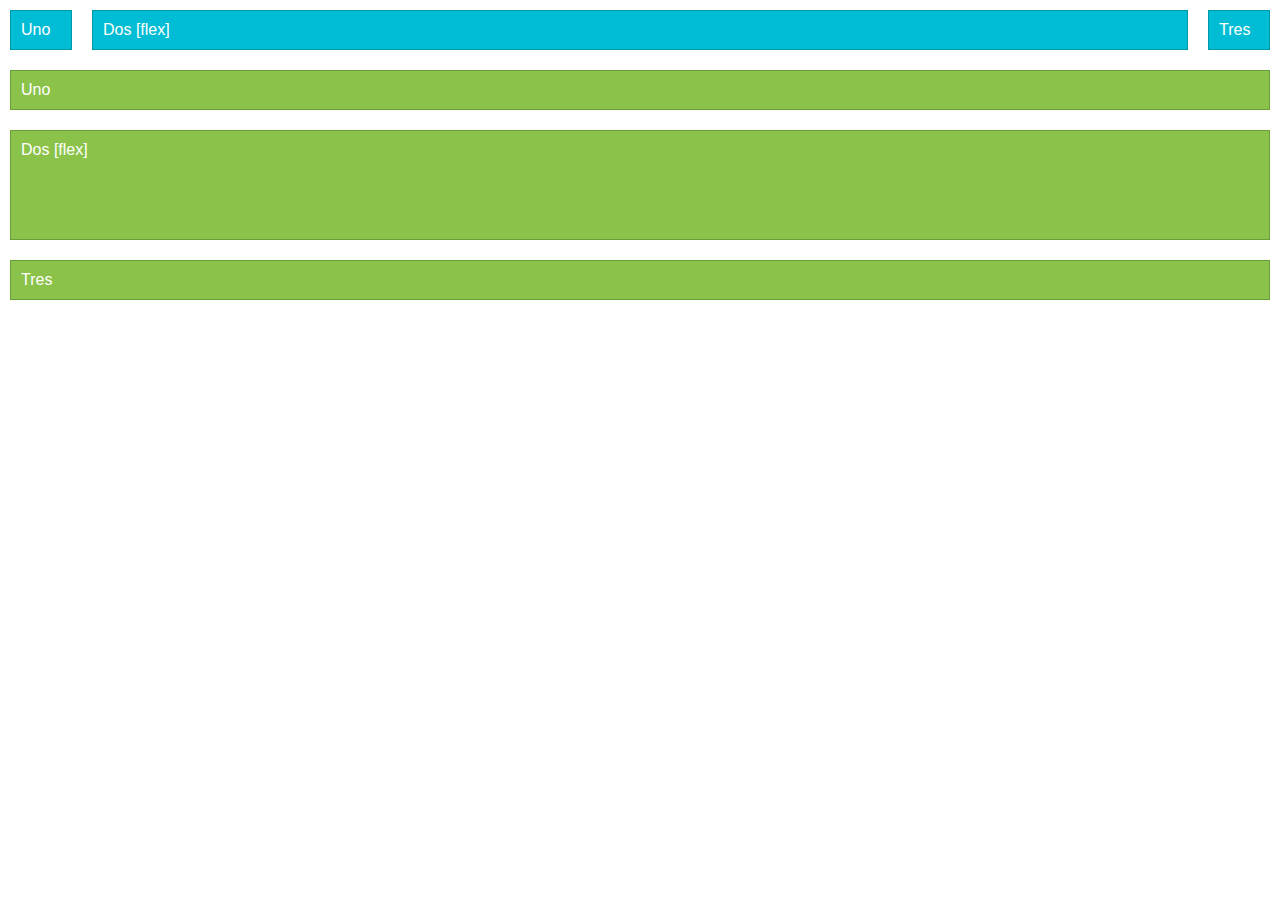
==== demos/flex-cell.html @ 1fb4bdde "flex cells" ====
<!DOCTYPE html>
<html>
<head>
  <meta name="viewport" content="width=device-width, initial-scale=1, maximum-scale=1, user-scalable=no">
  <title>Flex Cell</title>
  <link rel="stylesheet" href="../css/layout.css">
  <link rel="stylesheet" href="./demo.css">
</head>
<body class="demo">

  <div layout="horizontal">

    <div>Uno</div>

    <div flex>Dos [flex]</div>

    <div>Tres</div>

  </div>

  <div layout="vertical" style="height: 250px;">

    <div>Uno</div>

    <div flex>Dos [flex]</div>

    <div>Tres</div>

  </div>

</body>
</html>
---- css/layout.css ----
[layout] {
  -webkit-box-sizing: border-box;
  -moz-box-sizing: border-box;
  box-sizing: border-box;
  display: -webkit-box;
  display: -webkit-flex;
  display: -moz-box;
  display: -moz-flex;
  display: -ms-flexbox;
  display: flex;
  -webkit-box-direction: normal;
  -webkit-box-orient: horizontal;
  -webkit-flex-direction: row;
  -moz-flex-direction: row;
  -ms-flex-direction: row;
  flex-direction: row;
}

[layout="vertical"] {
  display: -webkit-box;
  display: -webkit-flex;
  display: -moz-box;
  display: -moz-flex;
  display: -ms-flexbox;
  display: flex;
  -webkit-box-direction: normal;
  -webkit-box-orient: vertical;
  -webkit-flex-direction: column;
  -moz-flex-direction: column;
  -ms-flex-direction: column;
  flex-direction: column;
}

[layout] > [flex] {
  -webkit-box-sizing: border-box;
  -moz-box-sizing: border-box;
  box-sizing: border-box;
  display: block;
}

[layout] > [layout] {
  display: -webkit-box;
  display: -webkit-flex;
  display: -moz-box;
  display: -moz-flex;
  display: -ms-flexbox;
  display: flex;
}

[layout-padding],
[layout][layout-padding] > * {
  padding: 7.5px;
}

[layout-padding] + [layout-padding] {
  margin-top: -7.5px;
  padding-top: 0;
}

[layout-fill] {
  margin: 0;
  height: 100vh;
}

/* layout = Default */
[flex] {
  -webkit-box-flex: 1;
  -webkit-flex: 1;
  -moz-box-flex: 1;
  -moz-flex: 1;
  -ms-flex: 1;
  flex: 1;
}

[flex="10"] {
  max-width: 10%;
  -webkit-box-flex: 0;
  -webkit-flex: 0 0 10%;
  -moz-box-flex: 0;
  -moz-flex: 0 0 10%;
  -ms-flex: 0 0 10%;
  flex: 0 0 10%;
}

[flex="20"] {
  max-width: 20%;
  -webkit-box-flex: 0;
  -webkit-flex: 0 0 20%;
  -moz-box-flex: 0;
  -moz-flex: 0 0 20%;
  -ms-flex: 0 0 20%;
  flex: 0 0 20%;
}

[flex="25"] {
  max-width: 25%;
  -webkit-box-flex: 0;
  -webkit-flex: 0 0 25%;
  -moz-box-flex: 0;
  -moz-flex: 0 0 25%;
  -ms-flex: 0 0 25%;
  flex: 0 0 25%;
}

[flex="33"], [flex="34"] {
  max-width: 33.33%;
  -webkit-box-flex: 0;
  -webkit-flex: 0 0 33.33%;
  -moz-box-flex: 0;
  -moz-flex: 0 0 33.33%;
  -ms-flex: 0 0 33.33%;
  flex: 0 0 33.33%;
}

[flex="50"] {
  max-width: 50%;
  -webkit-box-flex: 0;
  -webkit-flex: 0 0 50%;
  -moz-box-flex: 0;
  -moz-flex: 0 0 50%;
  -ms-flex: 0 0 50%;
  flex: 0 0 50%;
}

[flex="66"], [flex="67"] {
  max-width: 66.66%;
  -webkit-box-flex: 0;
  -webkit-flex: 0 0 66.66%;
  -moz-box-flex: 0;
  -moz-flex: 0 0 66.66%;
  -ms-flex: 0 0 66.66%;
  flex: 0 0 66.66%;
}

[flex="75"] {
  max-width: 75%;
  -webkit-box-flex: 0;
  -webkit-flex: 0 0 75%;
  -moz-box-flex: 0;
  -moz-flex: 0 0 75%;
  -ms-flex: 0 0 75%;
  flex: 0 0 75%;
}

[flex="80"] {
  max-width: 80%;
  -webkit-box-flex: 0;
  -webkit-flex: 0 0 80%;
  -moz-box-flex: 0;
  -moz-flex: 0 0 80%;
  -ms-flex: 0 0 80%;
  flex: 0 0 80%;
}

[flex="90"] {
  max-width: 90%;
  -webkit-box-flex: 0;
  -webkit-flex: 0 0 90%;
  -moz-box-flex: 0;
  -moz-flex: 0 0 90%;
  -ms-flex: 0 0 90%;
  flex: 0 0 90%;
}

[offset="10"] {
  margin-left: 10%;
}

[offset="20"] {
  margin-left: 20%;
}

[offset="25"] {
  margin-left: 25%;
}

[offset="33"], [offset="34"] {
  margin-left: 33.33%;
}

[offset="50"] {
  margin-left: 50%;
}

[offset="66"], [offset="67"] {
  margin-left: 66.66%;
}

[offset="75"] {
  margin-left: 75%;
}

[offset="80"] {
  margin-left: 80%;
}

[offset="90"] {
  margin-left: 90%;
}

/* layout-sm = Small (Tablets) */
@media (min-width: 600px) {
  [layout-sm] {
    -webkit-box-direction: normal;
    -webkit-box-orient: horizontal;
    -webkit-flex-direction: row;
    -moz-flex-direction: row;
    -ms-flex-direction: row;
    flex-direction: row;
  }

  [layout-sm="vertical"] {
    -webkit-box-direction: normal;
    -webkit-box-orient: vertical;
    -webkit-flex-direction: column;
    -moz-flex-direction: column;
    -ms-flex-direction: column;
    flex-direction: column;
  }

  [flex-sm] {
    -webkit-box-flex: 1;
    -webkit-flex: 1;
    -moz-box-flex: 1;
    -moz-flex: 1;
    -ms-flex: 1;
    flex: 1;
  }

  [flex-sm="10"] {
    max-width: 10%;
    -webkit-box-flex: 0;
    -webkit-flex: 0 0 10%;
    -moz-box-flex: 0;
    -moz-flex: 0 0 10%;
    -ms-flex: 0 0 10%;
    flex: 0 0 10%;
  }

  [flex-sm="20"] {
    max-width: 20%;
    -webkit-box-flex: 0;
    -webkit-flex: 0 0 20%;
    -moz-box-flex: 0;
    -moz-flex: 0 0 20%;
    -ms-flex: 0 0 20%;
    flex: 0 0 20%;
  }

  [flex-sm="25"] {
    max-width: 25%;
    -webkit-box-flex: 0;
    -webkit-flex: 0 0 25%;
    -moz-box-flex: 0;
    -moz-flex: 0 0 25%;
    -ms-flex: 0 0 25%;
    flex: 0 0 25%;
  }

  [flex-sm="33"], [flex-sm="34"] {
    max-width: 33.33%;
    -webkit-box-flex: 0;
    -webkit-flex: 0 0 33.33%;
    -moz-box-flex: 0;
    -moz-flex: 0 0 33.33%;
    -ms-flex: 0 0 33.33%;
    flex: 0 0 33.33%;
  }

  [flex-sm="50"] {
    max-width: 50%;
    -webkit-box-flex: 0;
    -webkit-flex: 0 0 50%;
    -moz-box-flex: 0;
    -moz-flex: 0 0 50%;
    -ms-flex: 0 0 50%;
    flex: 0 0 50%;
  }

  [flex-sm="66"], [flex-sm="67"] {
    max-width: 66.66%;
    -webkit-box-flex: 0;
    -webkit-flex: 0 0 66.66%;
    -moz-box-flex: 0;
    -moz-flex: 0 0 66.66%;
    -ms-flex: 0 0 66.66%;
    flex: 0 0 66.66%;
  }

  [flex-sm="75"] {
    max-width: 75%;
    -webkit-box-flex: 0;
    -webkit-flex: 0 0 75%;
    -moz-box-flex: 0;
    -moz-flex: 0 0 75%;
    -ms-flex: 0 0 75%;
    flex: 0 0 75%;
  }

  [flex-sm="80"] {
    max-width: 80%;
    -webkit-box-flex: 0;
    -webkit-flex: 0 0 80%;
    -moz-box-flex: 0;
    -moz-flex: 0 0 80%;
    -ms-flex: 0 0 80%;
    flex: 0 0 80%;
  }

  [flex-sm="90"] {
    max-width: 90%;
    -webkit-box-flex: 0;
    -webkit-flex: 0 0 90%;
    -moz-box-flex: 0;
    -moz-flex: 0 0 90%;
    -ms-flex: 0 0 90%;
    flex: 0 0 90%;
  }

  [offset-sm="10"] {
    margin-left: 10%;
  }

  [offset-sm="20"] {
    margin-left: 20%;
  }

  [offset-sm="25"] {
    margin-left: 25%;
  }

  [offset-sm="33"], [offset-sm="34"] {
    margin-left: 33.33%;
  }

  [offset-sm="50"] {
    margin-left: 50%;
  }

  [offset-sm="66"], [offset-sm="67"] {
    margin-left: 66.66%;
  }

  [offset-sm="75"] {
    margin-left: 75%;
  }

  [offset-sm="80"] {
    margin-left: 80%;
  }

  [offset-sm="90"] {
    margin-left: 90%;
  }
}
/* layout-md = Medium (Desktops) */
@media (min-width: 960px) {
  [layout-md] {
    -webkit-box-direction: normal;
    -webkit-box-orient: horizontal;
    -webkit-flex-direction: row;
    -moz-flex-direction: row;
    -ms-flex-direction: row;
    flex-direction: row;
  }

  [layout-md="vertical"] {
    -webkit-box-direction: normal;
    -webkit-box-orient: vertical;
    -webkit-flex-direction: column;
    -moz-flex-direction: column;
    -ms-flex-direction: column;
    flex-direction: column;
  }

  [flex-md] {
    -webkit-box-flex: 1;
    -webkit-flex: 1;
    -moz-box-flex: 1;
    -moz-flex: 1;
    -ms-flex: 1;
    flex: 1;
  }

  [flex-md="10"] {
    max-width: 10%;
    -webkit-box-flex: 0;
    -webkit-flex: 0 0 10%;
    -moz-box-flex: 0;
    -moz-flex: 0 0 10%;
    -ms-flex: 0 0 10%;
    flex: 0 0 10%;
  }

  [flex-md="20"] {
    max-width: 20%;
    -webkit-box-flex: 0;
    -webkit-flex: 0 0 20%;
    -moz-box-flex: 0;
    -moz-flex: 0 0 20%;
    -ms-flex: 0 0 20%;
    flex: 0 0 20%;
  }

  [flex-md="25"] {
    max-width: 25%;
    -webkit-box-flex: 0;
    -webkit-flex: 0 0 25%;
    -moz-box-flex: 0;
    -moz-flex: 0 0 25%;
    -ms-flex: 0 0 25%;
    flex: 0 0 25%;
  }

  [flex-md="33"], [flex-md="34"] {
    max-width: 33.33%;
    -webkit-box-flex: 0;
    -webkit-flex: 0 0 33.33%;
    -moz-box-flex: 0;
    -moz-flex: 0 0 33.33%;
    -ms-flex: 0 0 33.33%;
    flex: 0 0 33.33%;
  }

  [flex-md="50"] {
    max-width: 50%;
    -webkit-box-flex: 0;
    -webkit-flex: 0 0 50%;
    -moz-box-flex: 0;
    -moz-flex: 0 0 50%;
    -ms-flex: 0 0 50%;
    flex: 0 0 50%;
  }

  [flex-md="66"], [flex-md="67"] {
    max-width: 66.66%;
    -webkit-box-flex: 0;
    -webkit-flex: 0 0 66.66%;
    -moz-box-flex: 0;
    -moz-flex: 0 0 66.66%;
    -ms-flex: 0 0 66.66%;
    flex: 0 0 66.66%;
  }

  [flex-md="75"] {
    max-width: 75%;
    -webkit-box-flex: 0;
    -webkit-flex: 0 0 75%;
    -moz-box-flex: 0;
    -moz-flex: 0 0 75%;
    -ms-flex: 0 0 75%;
    flex: 0 0 75%;
  }

  [flex-md="80"] {
    max-width: 80%;
    -webkit-box-flex: 0;
    -webkit-flex: 0 0 80%;
    -moz-box-flex: 0;
    -moz-flex: 0 0 80%;
    -ms-flex: 0 0 80%;
    flex: 0 0 80%;
  }

  [flex-md="90"] {
    max-width: 90%;
    -webkit-box-flex: 0;
    -webkit-flex: 0 0 90%;
    -moz-box-flex: 0;
    -moz-flex: 0 0 90%;
    -ms-flex: 0 0 90%;
    flex: 0 0 90%;
  }

  [offset-md="10"] {
    margin-left: 10%;
  }

  [offset-md="20"] {
    margin-left: 20%;
  }

  [offset-md="25"] {
    margin-left: 25%;
  }

  [offset-md="33"], [offset-md="34"] {
    margin-left: 33.33%;
  }

  [offset-md="50"] {
    margin-left: 50%;
  }

  [offset-md="66"], [offset-md="67"] {
    margin-left: 66.66%;
  }

  [offset-md="75"] {
    margin-left: 75%;
  }

  [offset-md="80"] {
    margin-left: 80%;
  }

  [offset-md="90"] {
    margin-left: 90%;
  }
}
/* layout-lg = Large */
@media (min-width: 1200px) {
  [layout-lg] {
    -webkit-box-direction: normal;
    -webkit-box-orient: horizontal;
    -webkit-flex-direction: row;
    -moz-flex-direction: row;
    -ms-flex-direction: row;
    flex-direction: row;
  }

  [layout-lg="vertical"] {
    -webkit-box-direction: normal;
    -webkit-box-orient: vertical;
    -webkit-flex-direction: column;
    -moz-flex-direction: column;
    -ms-flex-direction: column;
    flex-direction: column;
  }

  [flex-lg] {
    -webkit-box-flex: 1;
    -webkit-flex: 1;
    -moz-box-flex: 1;
    -moz-flex: 1;
    -ms-flex: 1;
    flex: 1;
  }

  [flex-lg="10"] {
    max-width: 10%;
    -webkit-box-flex: 0;
    -webkit-flex: 0 0 10%;
    -moz-box-flex: 0;
    -moz-flex: 0 0 10%;
    -ms-flex: 0 0 10%;
    flex: 0 0 10%;
  }

  [flex-lg="20"] {
    max-width: 20%;
    -webkit-box-flex: 0;
    -webkit-flex: 0 0 20%;
    -moz-box-flex: 0;
    -moz-flex: 0 0 20%;
    -ms-flex: 0 0 20%;
    flex: 0 0 20%;
  }

  [flex-lg="25"] {
    max-width: 25%;
    -webkit-box-flex: 0;
    -webkit-flex: 0 0 25%;
    -moz-box-flex: 0;
    -moz-flex: 0 0 25%;
    -ms-flex: 0 0 25%;
    flex: 0 0 25%;
  }

  [flex-lg="33"], [flex-lg="34"] {
    max-width: 33.33%;
    -webkit-box-flex: 0;
    -webkit-flex: 0 0 33.33%;
    -moz-box-flex: 0;
    -moz-flex: 0 0 33.33%;
    -ms-flex: 0 0 33.33%;
    flex: 0 0 33.33%;
  }

  [flex-lg="50"] {
    max-width: 50%;
    -webkit-box-flex: 0;
    -webkit-flex: 0 0 50%;
    -moz-box-flex: 0;
    -moz-flex: 0 0 50%;
    -ms-flex: 0 0 50%;
    flex: 0 0 50%;
  }

  [flex-lg="66"], [flex-lg="67"] {
    max-width: 66.66%;
    -webkit-box-flex: 0;
    -webkit-flex: 0 0 66.66%;
    -moz-box-flex: 0;
    -moz-flex: 0 0 66.66%;
    -ms-flex: 0 0 66.66%;
    flex: 0 0 66.66%;
  }

  [flex-lg="75"] {
    max-width: 75%;
    -webkit-box-flex: 0;
    -webkit-flex: 0 0 75%;
    -moz-box-flex: 0;
    -moz-flex: 0 0 75%;
    -ms-flex: 0 0 75%;
    flex: 0 0 75%;
  }

  [flex-lg="80"] {
    max-width: 80%;
    -webkit-box-flex: 0;
    -webkit-flex: 0 0 80%;
    -moz-box-flex: 0;
    -moz-flex: 0 0 80%;
    -ms-flex: 0 0 80%;
    flex: 0 0 80%;
  }

  [flex-lg="90"] {
    max-width: 90%;
    -webkit-box-flex: 0;
    -webkit-flex: 0 0 90%;
    -moz-box-flex: 0;
    -moz-flex: 0 0 90%;
    -ms-flex: 0 0 90%;
    flex: 0 0 90%;
  }

  [offset-lg="10"] {
    margin-left: 10%;
  }

  [offset-lg="20"] {
    margin-left: 20%;
  }

  [offset-lg="25"] {
    margin-left: 25%;
  }

  [offset-lg="33"], [offset-lg="34"] {
    margin-left: 33.33%;
  }

  [offset-lg="50"] {
    margin-left: 50%;
  }

  [offset-lg="66"], [offset-lg="67"] {
    margin-left: 66.66%;
  }

  [offset-lg="75"] {
    margin-left: 75%;
  }

  [offset-lg="80"] {
    margin-left: 80%;
  }

  [offset-lg="90"] {
    margin-left: 90%;
  }
}
---- demos/demo.css ----
body {
  margin: 0;
  padding: 0;
  font-family: "Helvetica Neue",Helvetica,Arial,sans-serif;
}

body.demos {
  padding: 10px 30px;
}

code {
  margin: 0 2px;
  padding: 1px 5px;
  background: #eee;
  font-size: 16px;
}

iframe {
  margin: 12px 0 30px 0;
  width: 100%;
  height: 300px;
  border: 1px solid #ccc;
}

a {
  margin: 0 5px;
  font-size: 11px;
}
table {
  margin: 20px 0;
}
td, th {
  padding: 5px 10px;
  vertical-align: top;
}
th {
  background: #eee;
}

h1 {
  margin: 10px 0;
}

h3 {
  margin: 40px 0 10px 0;
}

p {
  margin: 10px 0;
}

header {
  background: #AB47BC;
  color: white;
}

aside {
  background: #00BCD4;
  color: white;
}

main {
  background: white;
}

footer {
  background: #8BC34A;
  color: white;
}

.demo [layout] > div {
  margin: 10px;
  padding: 10px;
  min-width: 40px;
}

.demo,
.demo-padding {
  color: white;
}

.demo-padding [layout-padding] > div > div {
  margin: 0;
  padding: 10px;
}

.demo [layout]:nth-child(1) > div,
.demo-padding [layout-padding]:nth-child(1) > div > div {
  border: 1px solid #0097a7;
  background: #00BCD4;
}

.demo [layout]:nth-child(2) > div,
.demo-padding [layout-padding]:nth-child(2) > div > div {
  border: 1px solid #689f38;
  background: #8BC34A;
}

.demo [layout]:nth-child(3) > div,
.demo-padding [layout-padding]:nth-child(3) > div > div {
  border: 1px solid #455ede;
  background: #5677fc;
}

.demo [layout]:nth-child(4) > div,
.demo-padding [layout-padding]:nth-child(4) > div > div {
  border: 1px solid #ffa000;
  background: #ffc107;
}

.demo [layout]:nth-child(5) > div,
.demo-padding [layout-padding]:nth-child(5) > div > div {
  border: 1px solid #f50057;
  background: #FF4081;
}

.demo [layout]:nth-child(6) > div,
.demo-padding [layout-padding]:nth-child(6) > div > div {
  border: 1px solid #8e24aa;
  background: #AB47BC;
}

body.demos:before {
  position: fixed;
  top: 10px;
  right: 10px;
  color: white;
  opacity: .4;
  padding: 5px;
  background: #b0120a;
  content: 'default';
  width: 70px;
  text-align: center;
}

@media (min-width: 600px) {
  body.demos:before {
    background: #4a148c;
    content: 'small';
  }
}

@media (min-width: 960px) {
  body.demos:before {
    background: #0d5302;
    content: 'medium';
  }
}

@media (min-width: 1200px) {
  body.demos:before {
    background: #01579b;
    content: 'large';
  }
}
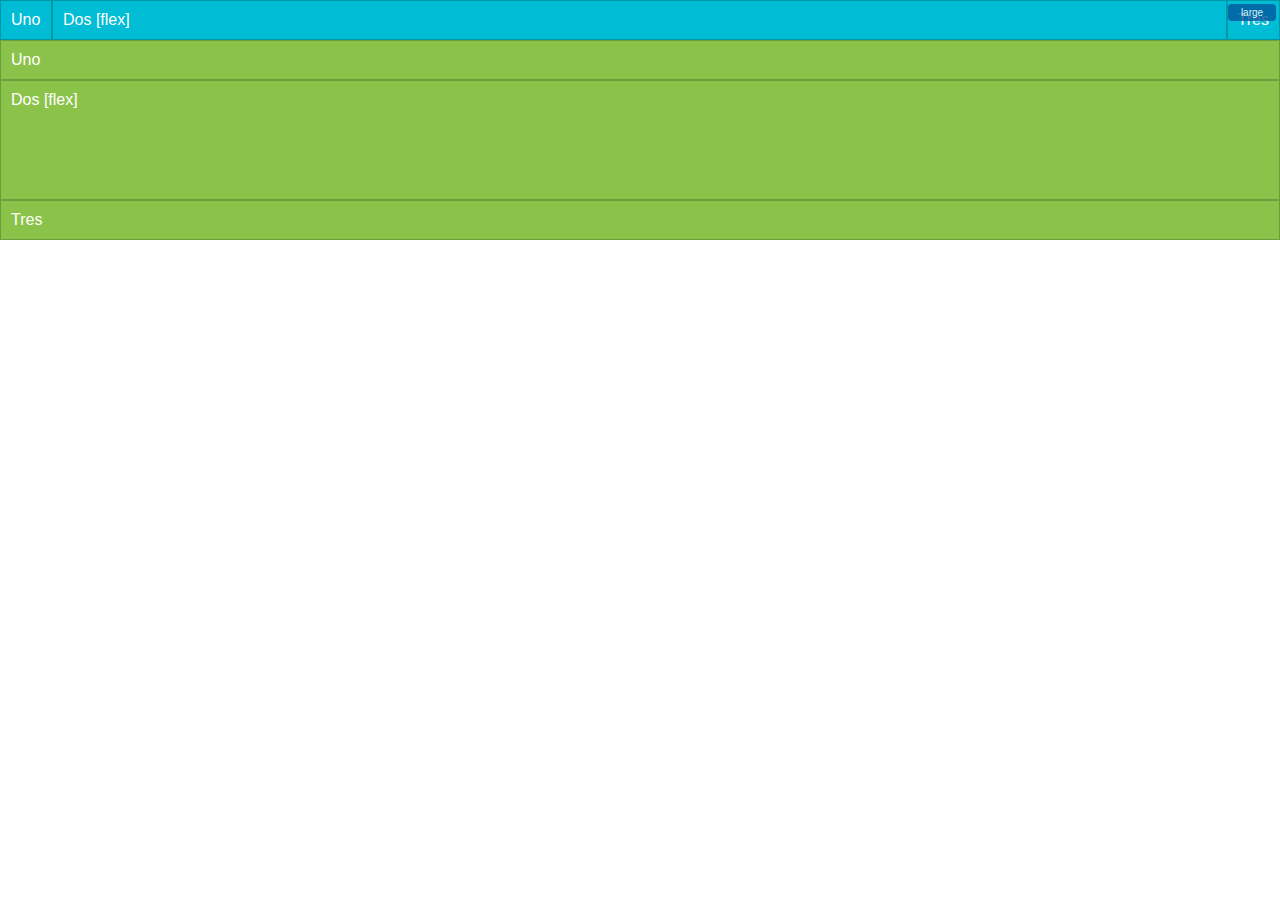
==== commit c56f4aa7: "wip" ====
--- a/demos/flex-cell.html
+++ b/demos/flex-cell.html
@@ -18,7 +18,7 @@
 
   </div>
 
-  <div layout="vertical" style="height: 250px;">
+  <div layout="vertical" style="height: 200px;">
 
     <div>Uno</div>
 
--- a/css/layout.css
+++ b/css/layout.css
@@ -62,6 +62,74 @@
   height: 100vh;
 }
 
+[center] {
+  -webkit-box-align: center;
+  -ms-flex-align: center;
+  -webkit-align-items: center;
+  -moz-align-items: center;
+  align-items: center;
+}
+
+[start] {
+  -webkit-box-align: start;
+  -ms-flex-align: start;
+  -webkit-align-items: flex-start;
+  -moz-align-items: flex-start;
+  align-items: flex-start;
+}
+
+[end] {
+  -webkit-box-align: end;
+  -ms-flex-align: end;
+  -webkit-align-items: flex-end;
+  -moz-align-items: flex-end;
+  align-items: flex-end;
+}
+
+[start-justified] {
+  -webkit-box-pack: start;
+  -ms-flex-pack: start;
+  -webkit-justify-content: flex-start;
+  -moz-justify-content: flex-start;
+  justify-content: flex-start;
+}
+
+[end-justified] {
+  -webkit-box-pack: end;
+  -ms-flex-pack: end;
+  -webkit-justify-content: flex-end;
+  -moz-justify-content: flex-end;
+  justify-content: flex-end;
+}
+
+[space-between-justified] {
+  -webkit-box-pack: justify;
+  -ms-flex-pack: justify;
+  -webkit-justify-content: space-between;
+  -moz-justify-content: space-between;
+  justify-content: space-between;
+}
+
+[space-around-justified] {
+  -webkit-box-pack: space-around;
+  -ms-flex-pack: space-around;
+  -webkit-justify-content: space-around;
+  -moz-justify-content: space-around;
+  justify-content: space-around;
+}
+
+[block] {
+  display: block;
+}
+
+[inline-block] {
+  display: inline-block;
+}
+
+[hide] {
+  display: none;
+}
+
 /* layout = Default */
 [flex] {
   -webkit-box-flex: 1;
@@ -352,6 +420,18 @@
   [offset-sm="90"] {
     margin-left: 90%;
   }
+
+  [block-sm] {
+    display: block;
+  }
+
+  [inline-block-sm] {
+    display: inline-block;
+  }
+
+  [hide-sm] {
+    display: none;
+  }
 }
 /* layout-md = Medium (Desktops) */
 @media (min-width: 960px) {
@@ -507,6 +587,18 @@
   [offset-md="90"] {
     margin-left: 90%;
   }
+
+  [block-md] {
+    display: block;
+  }
+
+  [inline-block-md] {
+    display: inline-block;
+  }
+
+  [hide-md] {
+    display: none;
+  }
 }
 /* layout-lg = Large */
 @media (min-width: 1200px) {
@@ -662,4 +754,16 @@
   [offset-lg="90"] {
     margin-left: 90%;
   }
-}
+
+  [block-lg] {
+    display: block;
+  }
+
+  [inline-block-lg] {
+    display: inline-block;
+  }
+
+  [hide-lg] {
+    display: none;
+  }
+}
--- a/demos/demo.css
+++ b/demos/demo.css
@@ -3,6 +3,10 @@
   margin: 0;
   padding: 0;
   font-family: "Helvetica Neue",Helvetica,Arial,sans-serif;
+}
+
+body.demos:before {
+  display: none;
 }
 
 body.demos {
@@ -21,6 +25,22 @@
   width: 100%;
   height: 300px;
   border: 1px solid #ccc;
+}
+
+.inline-demo {
+  margin: 12px 0 30px 0;
+  padding: 5px;
+  height: 150px;
+  border: 1px solid #4db6ac;
+  background: #e0f2f1;
+}
+
+.inline-demo > div {
+  padding: 5px;
+  min-width: 130px;
+  border: 1px solid #004d40;
+  background: #00897b;
+  color: #e0f2f1;
 }
 
 a {
@@ -70,9 +90,8 @@
 }
 
 .demo [layout] > div {
-  margin: 10px;
   padding: 10px;
-  min-width: 40px;
+  min-width: 30px;
 }
 
 .demo,
@@ -121,35 +140,48 @@
   background: #AB47BC;
 }
 
-body.demos:before {
+.demo-padding span {
+  padding: 5px;
+  background: #AB47BC;
+}
+
+.demo-padding p {
+  padding: 5px 0;
+  color: #333;
+}
+
+body:before {
   position: fixed;
-  top: 10px;
-  right: 10px;
+  top: 4px;
+  right: 4px;
+  display: block;
+  padding: 3px 4px;
+  width: 40px;
+  border-radius: 4px;
+  background: #b0120a;
   color: white;
-  opacity: .4;
-  padding: 5px;
-  background: #b0120a;
   content: 'default';
-  width: 70px;
   text-align: center;
+  font-size: 10px;
+  opacity: .8;
 }
 
 @media (min-width: 600px) {
-  body.demos:before {
+  body:before {
     background: #4a148c;
     content: 'small';
   }
 }
 
 @media (min-width: 960px) {
-  body.demos:before {
+  body:before {
     background: #0d5302;
     content: 'medium';
   }
 }
 
 @media (min-width: 1200px) {
-  body.demos:before {
+  body:before {
     background: #01579b;
     content: 'large';
   }
